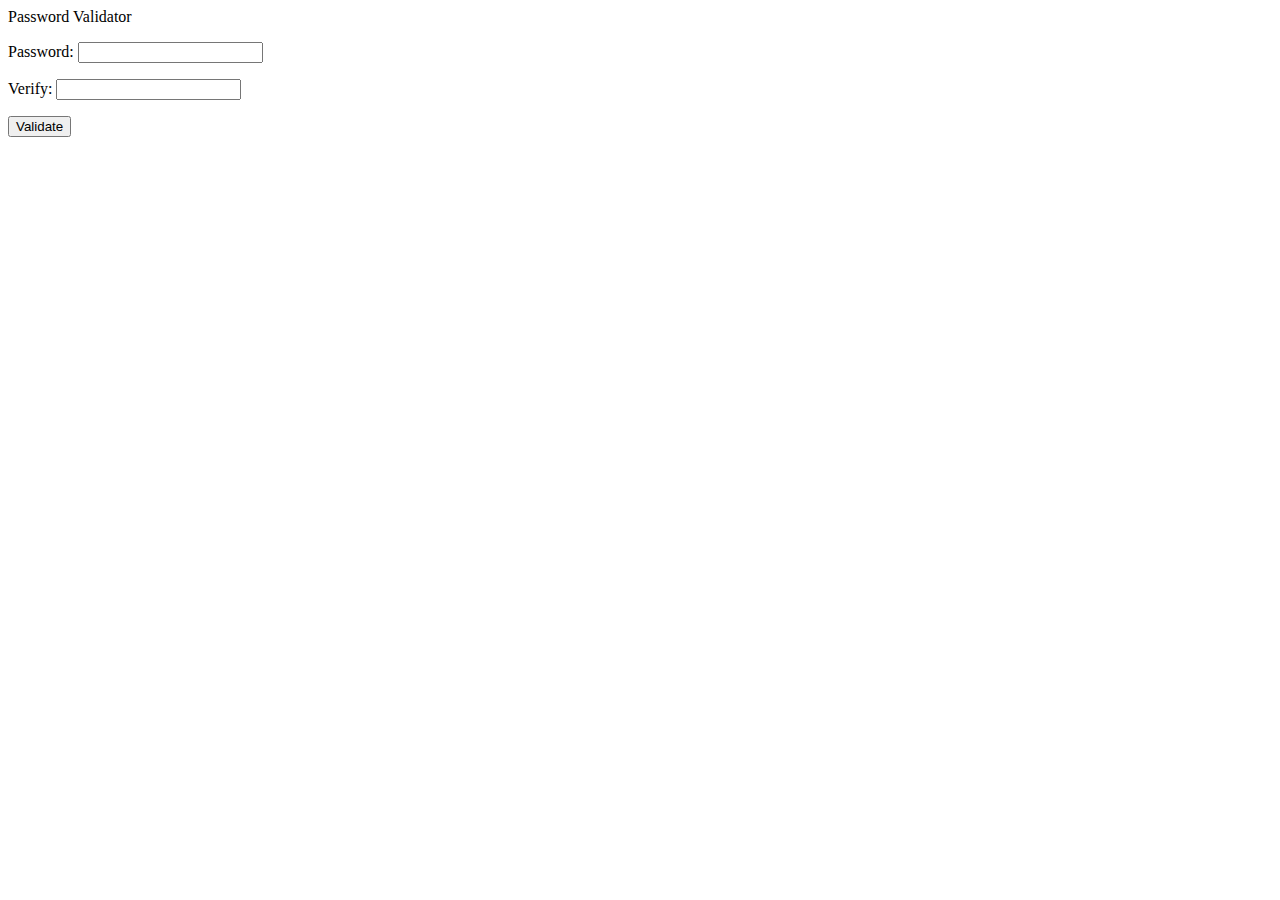
==== passwordValidator.html @ 1b2f0bcb "exercise 1 done" ====
<!DOCTYPE html>
<html>
    <head>Password Validator</head>
    <body>
        <p>Password: <input type="password" id="pass"></p>
        <p>Verify: <input type="password" id="verify"></p>
        <button onclick="validate()">Validate</button>
    </body>
    <script>
        //function to validate password
        function validate() {
            let password = document.getElementById("pass").value;
            let verify = document.getElementById("verify").value;
            if (password != verify) {
                alert("Error! Passwords don't match!");
            }
            else if (password.length < 8) {
                alert("Error! Password must be at least 8 characters!");
            }
            else {
                alert("Valid!");
            }
        }
    </script>
</html>
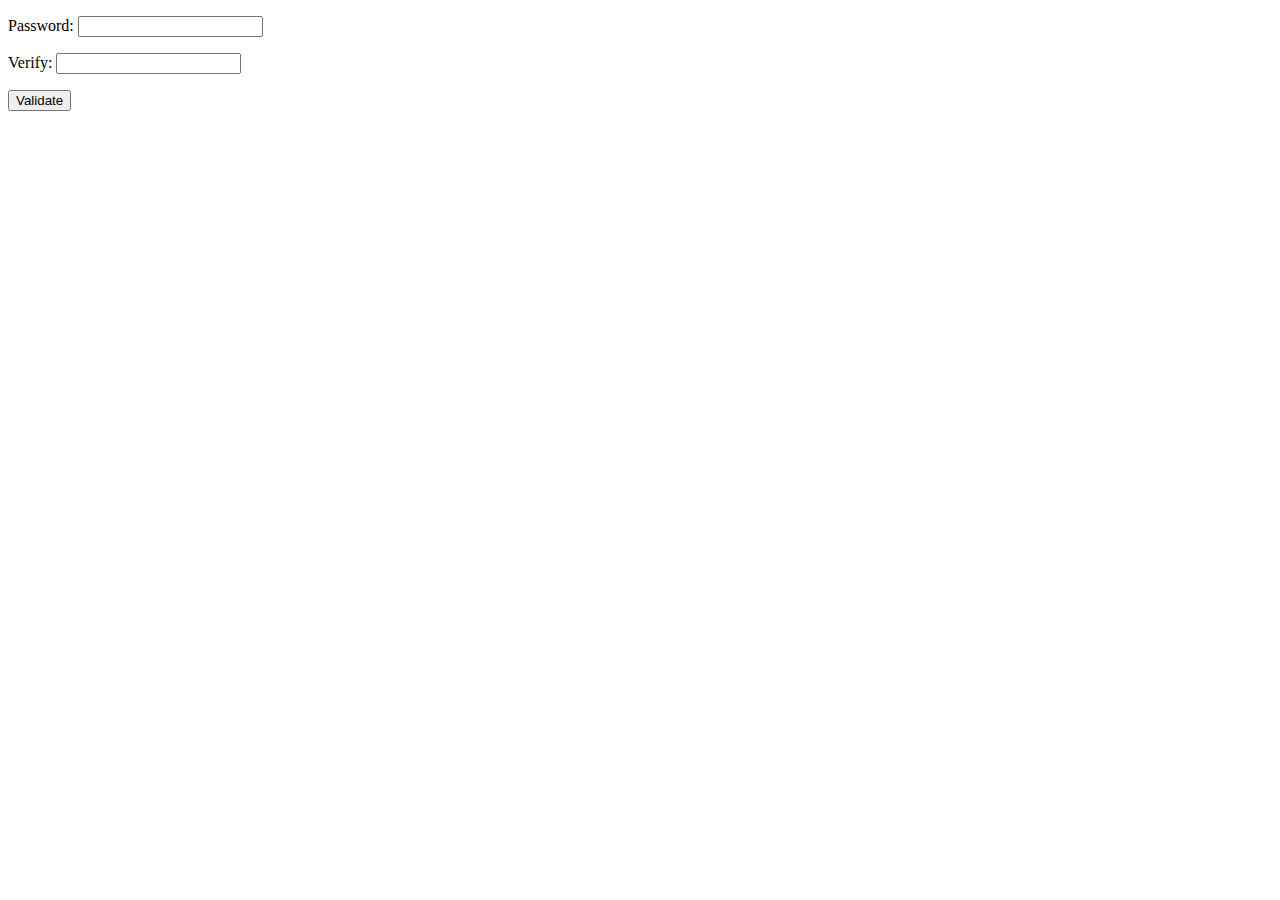
==== commit 629522d7: "Move javascript code into js file" ====
--- a/passwordValidator.html
+++ b/passwordValidator.html
@@ -1,25 +1,11 @@
 <!DOCTYPE html>
 <html>
-    <head>Password Validator</head>
+    <head><title>Password Validator</title>
+    <script type="text/javascript" src="script.js"></script>
+    </head>
     <body>
         <p>Password: <input type="password" id="pass"></p>
         <p>Verify: <input type="password" id="verify"></p>
         <button onclick="validate()">Validate</button>
     </body>
-    <script>
-        //function to validate password
-        function validate() {
-            let password = document.getElementById("pass").value;
-            let verify = document.getElementById("verify").value;
-            if (password != verify) {
-                alert("Error! Passwords don't match!");
-            }
-            else if (password.length < 8) {
-                alert("Error! Password must be at least 8 characters!");
-            }
-            else {
-                alert("Valid!");
-            }
-        }
-    </script>
 </html>